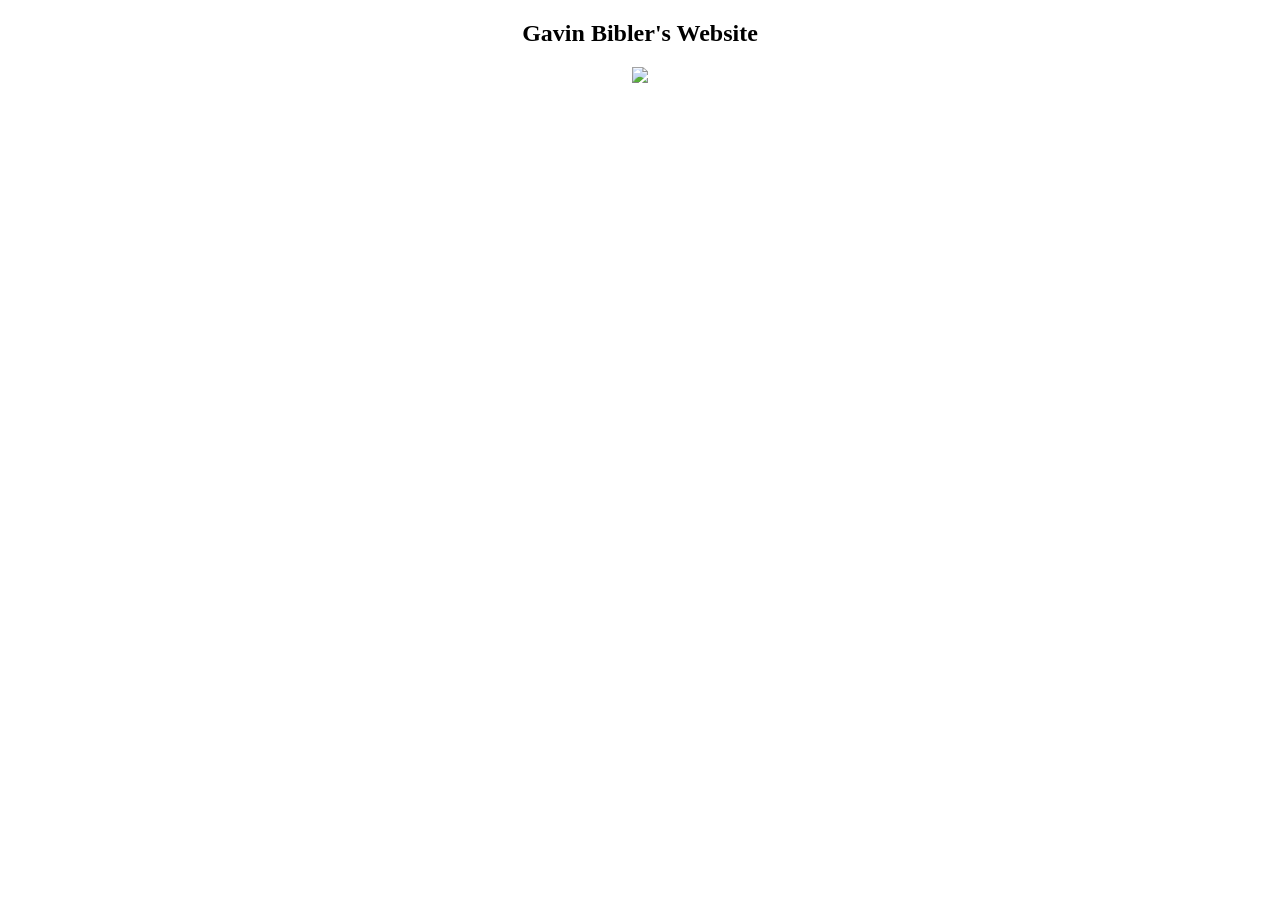
==== index.html @ 718916f8 "Update index.html" ====
<!doctype html>
<html>
<head>
<meta charset="utf-8">
<title>index.html</title>
<link href="style.css" rel="stylesheet" type="text/css">
</head>

<body>
	<center>
		<h2> Gavin Bibler's Website </h2>
		<img src="https://image.maxpreps.io/careers/5/0/8/50818a4d-eaf8-48b5-8f89-bd4821e7983d/thumbnail.jpg?version">
	</center>
</body>
</html>
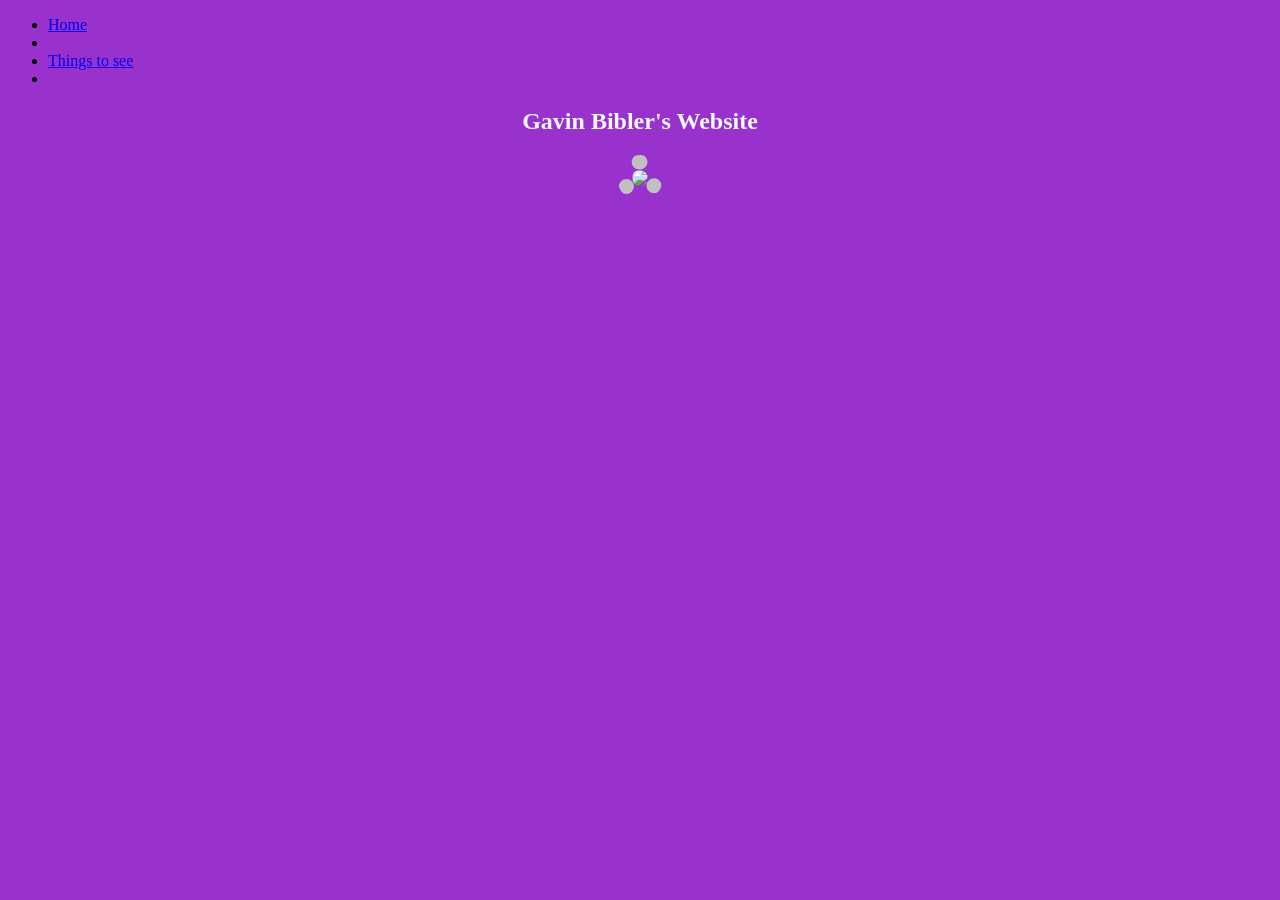
==== commit cc98b77b: "Update index.html" ====
--- a/index.html
+++ b/index.html
@@ -2,14 +2,19 @@
 <html>
 <head>
 <meta charset="utf-8">
-<title>index.html</title>
+<title>Gavin Bibler's Tab Title</title>
 <link href="style.css" rel="stylesheet" type="text/css">
 </head>
 
+
 <body>
+	<nav>
+	<ul>
+	<li><a href = "index.html"> Home </a><li>
+			<li><a href = "Untitled-1.html"> Things to see </a><li>
+	</ul>
+	</nav>
 	<center>
-		<h2> Gavin Bibler's Website </h2>
+    <h2> Gavin Bibler's Website </h2>
 		<img src="https://image.maxpreps.io/careers/5/0/8/50818a4d-eaf8-48b5-8f89-bd4821e7983d/thumbnail.jpg?version">
-	</center>
-</body>
-</html>
+	
--- a/style.css
+++ b/style.css
@@ -0,0 +1,19 @@
+@charset "utf-8";
+/* CSS Document */
+
+body {
+	background-color: darkorchid
+}
+
+h2 { 
+    color: aliceblue;
+	text-decoration: wavy 5px purple;
+}
+img { 
+width: 400px;
+border: 15px dotted silver;
+border-radius: 50%;
+}
+img:hover {
+	border: 25px dashed black;
+}
